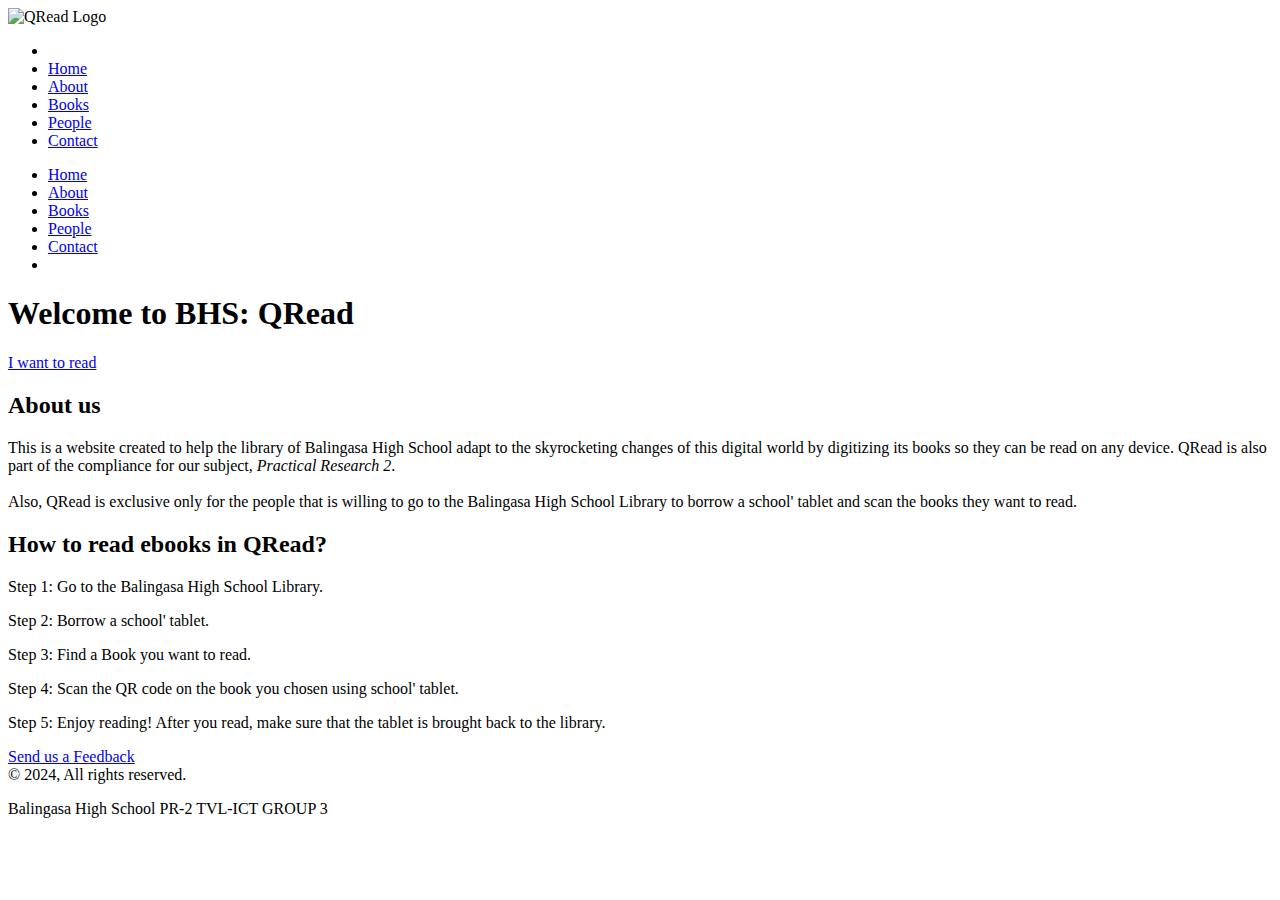
==== about.html @ be1512af "Add files via upload" ====
<!DOCTYPE html>
<html lang="en">
  <head>
    <meta charset="UTF-8" />
    <meta name="viewport" content="width=device-width, initial-scale=1.0" />
    <title>QRead | Balingasa High School Library</title>
    <link rel="stylesheet" href="/qread/about.css" />
    <link rel="icon" href="/qread/pictures/qread-logo.png" />
    <link
      rel="stylesheet"
      href="https://unpkg.com/remixicon/fonts/remixicon.css"
    />
  </head>
  <body>
    <header>
      <nav>
        <img src="/qread/pictures/qread-logo.png" alt="QRead Logo" />

        <ul class="sidebar">
          <div class="ekis">
            <li onclick="hideSidebar()"><i class="ri-close-line"></i></li>
          </div>
          <li onclick="hideSidebar()"><a href="/qread/index.html">Home</a></li>
          <li onclick="hideSidebar()">
            <a href="/qread/about.html#about--section">About</a>
          </li>
          <li onclick="hideSidebar()"><a href="/qread/books.html">Books</a></li>
          <li onclick="hideSidebar()">
            <a href="/qread/index.html#people--section">People</a>
          </li>
          <li onclick="hideSidebar()">
            <a href="/qread/index.html#contact--section">Contact</a>
          </li>
        </ul>
        <ul>
          <li class="hideonmobile"><a href="/qread/index.html">Home</a></li>
          <li class="hideonmobile">
            <a href="/qread/about.html#about--section">About</a>
          </li>
          <li class="hideonmobile"><a href="/qread/books.html">Books</a></li>
          <li class="hideonmobile">
            <a href="/qread/index.html#people--section">People</a>
          </li>
          <li class="hideonmobile">
            <a href="/qread/index.html#contact--section">Contact</a>
          </li>
          <li class="menu-button" onclick="showSidebar()">
            <a><i class="ri-menu-line"></i></a>
          </li>
        </ul>
      </nav>

      <script>
        function showSidebar() {
          const sidebar = document.querySelector(".sidebar");
          sidebar.style.display = "flex";
        }
        function hideSidebar() {
          const sidebar = document.querySelector(".sidebar");
          sidebar.style.display = "none";
        }
      </script>
    </header>

    <main>
      <section class="hero--section">
        <div class="hero-content">
          <h1>Welcome to BHS: QRead</h1>
          <a href="#steps--section">I want to read</a>
        </div>
      </section>

      <section id="about--section" class="about--section">
        <div class="about--wrapper">
          <h2>About us</h2>
          <p>
            This is a website created to help the
            <span>library of Balingasa High School</span> adapt to the
            skyrocketing changes of this digital world by digitizing its books
            so they can be read on any device. QRead is also
            <span>part of the compliance</span> for our subject,
            <i>Practical Research 2</i>. <br />
            <br />
            Also, <span>QRead is exclusive</span> only for the people that is
            willing to <span>go to the Balingasa High School Library</span> to
            borrow a school' tablet and scan the books they want to read.
          </p>
        </div>

        <div id="steps--section" class="steps--wrapper">
          <h2>How to read ebooks in QRead?</h2>
          <p><span>Step 1</span>: Go to the Balingasa High School Library.</p>
          <p><span>Step 2</span>: Borrow a school' tablet.</p>
          <p><span>Step 3</span>: Find a Book you want to read.</p>
          <p>
            <span>Step 4</span>: Scan the QR code on the book you chosen using
            school' tablet.
          </p>
          <p>
            <span>Step 5</span>: Enjoy reading! After you read, make sure that
            the tablet is brought back to the library.
          </p>
        </div>
      </section>
    </main>

    <footer>
      <a class="footer--feedback" href="/qread/index.html#contact--section"
        >Send us a Feedback</a
      >
      <div class="contact--links">
        <a href="https://www.facebook.com/leonlrgn/about" target="_blank"
          ><i class="ri-facebook-fill" title="Facebook"></i
        ></a>
        <a href="https://www.instagram.com/rogondotdev/" target="_blank">
          <i class="ri-instagram-line" title="Instagram"></i
        ></a>
      </div>
      &copy; 2024, All rights reserved.
      <p>Balingasa High School PR-2 TVL-ICT GROUP 3</p>
    </footer>
  </body>
</html>
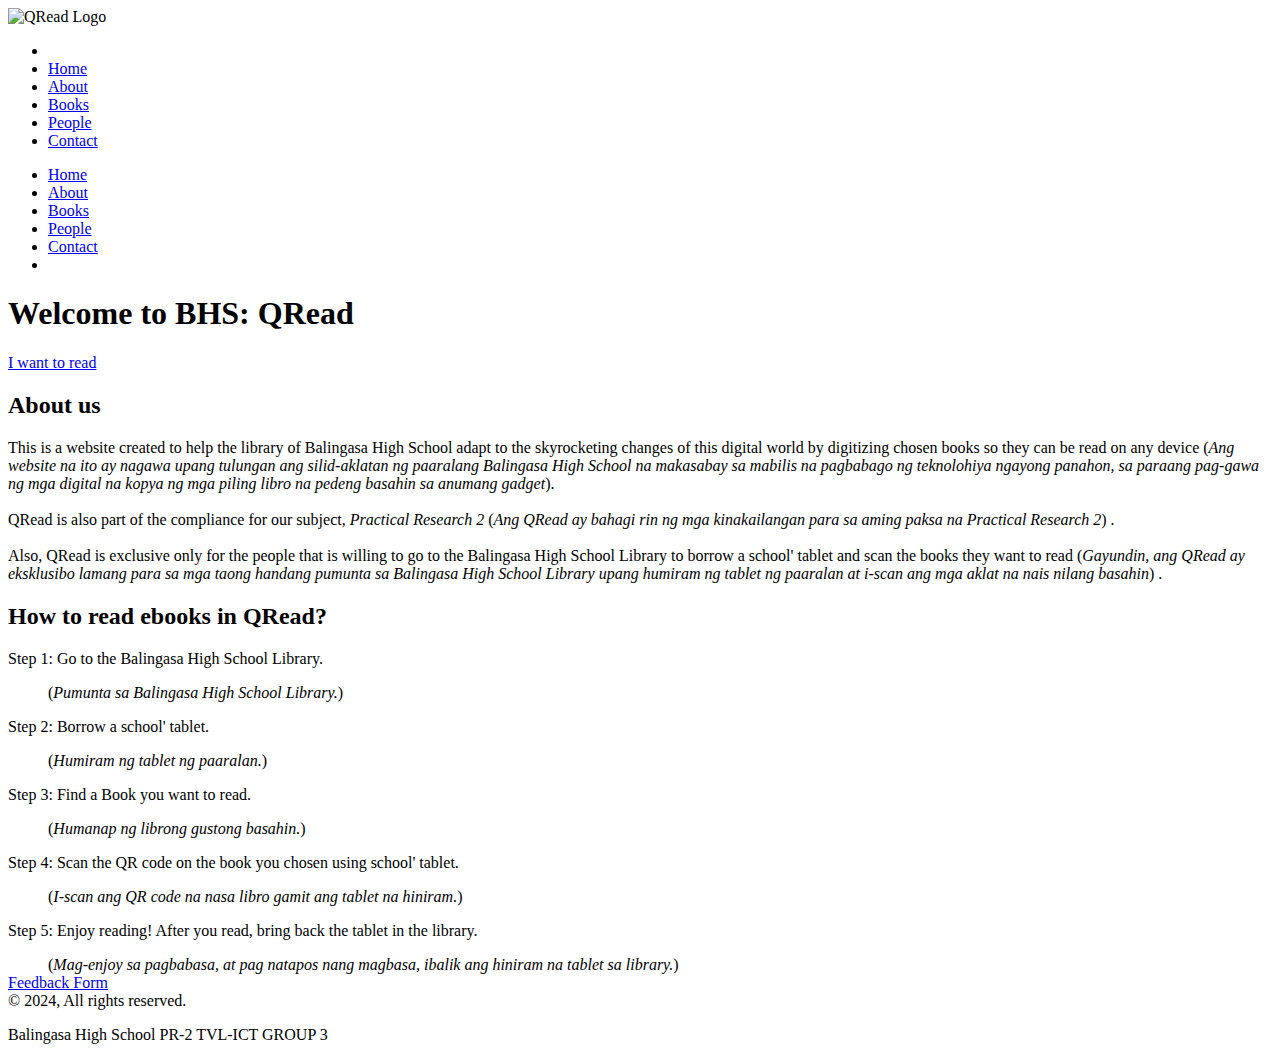
==== commit b414d8fb: "Update about.html" ====
--- a/about.html
+++ b/about.html
@@ -76,37 +76,68 @@
           <p>
             This is a website created to help the
             <span>library of Balingasa High School</span> adapt to the
-            skyrocketing changes of this digital world by digitizing its books
-            so they can be read on any device. QRead is also
-            <span>part of the compliance</span> for our subject,
-            <i>Practical Research 2</i>. <br />
+            skyrocketing changes of this digital world by digitizing chosen
+            books so they can be read on any device (<em
+              >Ang website na ito ay nagawa upang tulungan ang silid-aklatan ng
+              paaralang Balingasa High School na makasabay sa mabilis na
+              pagbabago ng teknolohiya ngayong panahon, sa paraang pag-gawa ng
+              mga digital na kopya ng mga piling libro na pedeng basahin sa
+              anumang gadget</em
+            >). <br />
+            <br />
+            QRead is also <span>part of the compliance</span> for our subject,
+            <i>Practical Research 2</i> (<i
+              >Ang QRead ay bahagi rin ng mga kinakailangan para sa aming paksa
+              na Practical Research 2</i
+            >) . <br />
             <br />
             Also, <span>QRead is exclusive</span> only for the people that is
             willing to <span>go to the Balingasa High School Library</span> to
-            borrow a school' tablet and scan the books they want to read.
+            borrow a school' tablet and scan the books they want to read (<i
+              >Gayundin, ang QRead ay eksklusibo lamang para sa mga taong
+              handang pumunta sa Balingasa High School Library upang humiram ng
+              tablet ng paaralan at i-scan ang mga aklat na nais nilang
+              basahin</i
+            >) .
           </p>
         </div>
 
         <div id="steps--section" class="steps--wrapper">
           <h2>How to read ebooks in QRead?</h2>
           <p><span>Step 1</span>: Go to the Balingasa High School Library.</p>
+          &nbsp; &nbsp; &nbsp; &nbsp; &nbsp; (<i
+            >Pumunta sa Balingasa High School Library.</i
+          >)
           <p><span>Step 2</span>: Borrow a school' tablet.</p>
+          &nbsp; &nbsp; &nbsp; &nbsp; &nbsp; (<i
+            >Humiram ng tablet ng paaralan.</i
+          >)
           <p><span>Step 3</span>: Find a Book you want to read.</p>
+          &nbsp; &nbsp; &nbsp; &nbsp; &nbsp; (<i
+            >Humanap ng librong gustong basahin.</i
+          >)
           <p>
             <span>Step 4</span>: Scan the QR code on the book you chosen using
             school' tablet.
           </p>
+          &nbsp; &nbsp; &nbsp; &nbsp; &nbsp; (<i
+            >I-scan ang QR code na nasa libro gamit ang tablet na hiniram.</i
+          >)
           <p>
-            <span>Step 5</span>: Enjoy reading! After you read, make sure that
-            the tablet is brought back to the library.
+            <span>Step 5</span>: Enjoy reading! After you read, bring back the
+            tablet in the library.
           </p>
+          &nbsp; &nbsp; &nbsp; &nbsp; &nbsp; (<i
+            >Mag-enjoy sa pagbabasa, at pag natapos nang magbasa, ibalik ang
+            hiniram na tablet sa library.</i
+          >)
         </div>
       </section>
     </main>
 
     <footer>
       <a class="footer--feedback" href="/qread/index.html#contact--section"
-        >Send us a Feedback</a
+        >Feedback Form</a
       >
       <div class="contact--links">
         <a href="https://www.facebook.com/leonlrgn/about" target="_blank"
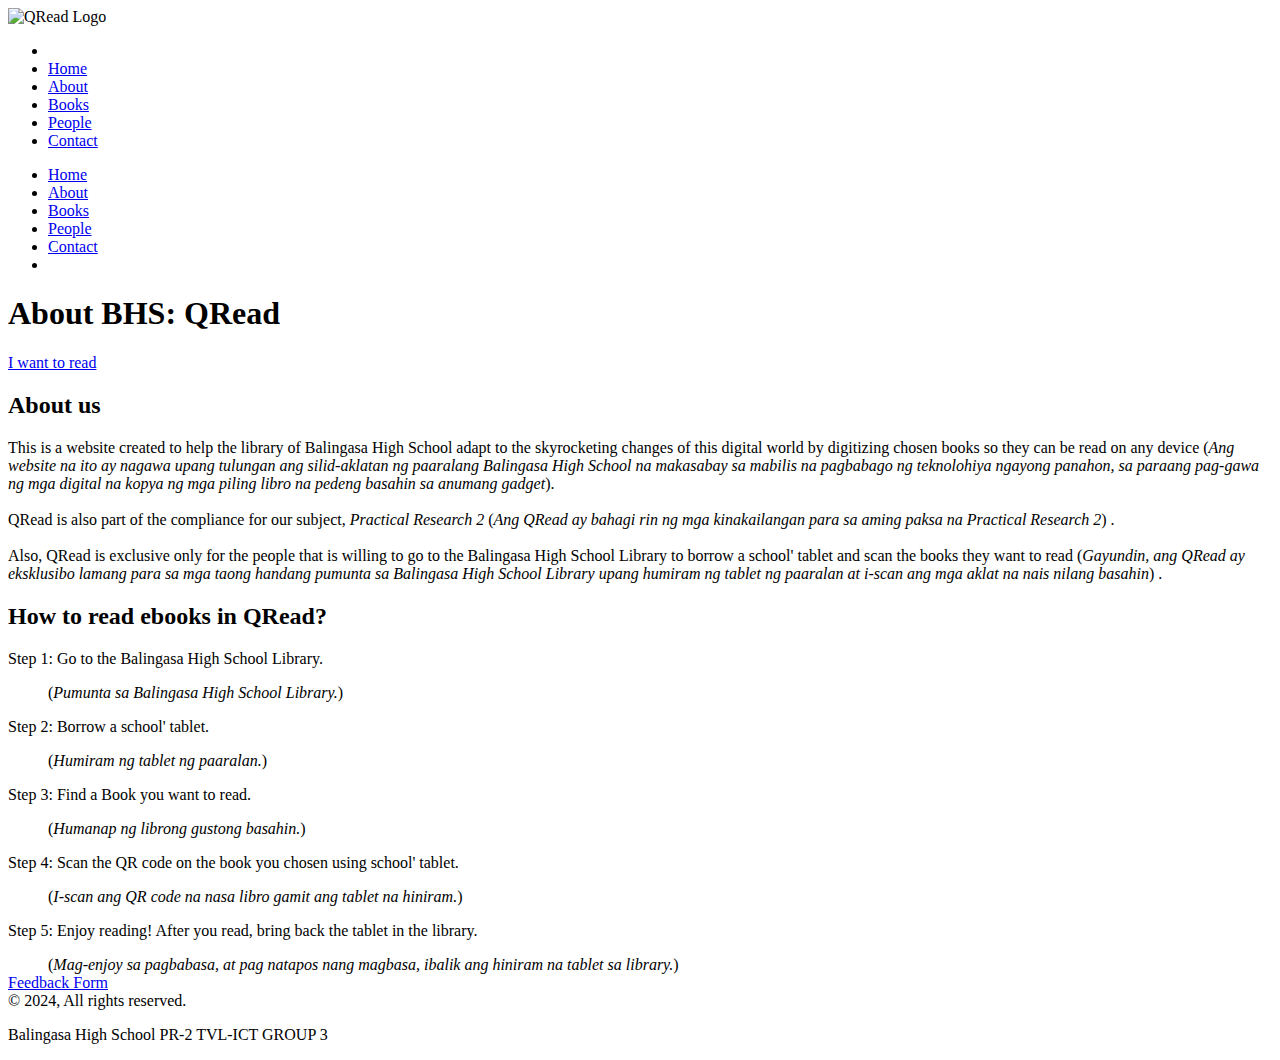
==== commit 71b2fc3c: "Update about.html" ====
--- a/about.html
+++ b/about.html
@@ -65,7 +65,7 @@
     <main>
       <section class="hero--section">
         <div class="hero-content">
-          <h1>Welcome to BHS: QRead</h1>
+          <h1>About BHS: QRead</h1>
           <a href="#steps--section">I want to read</a>
         </div>
       </section>
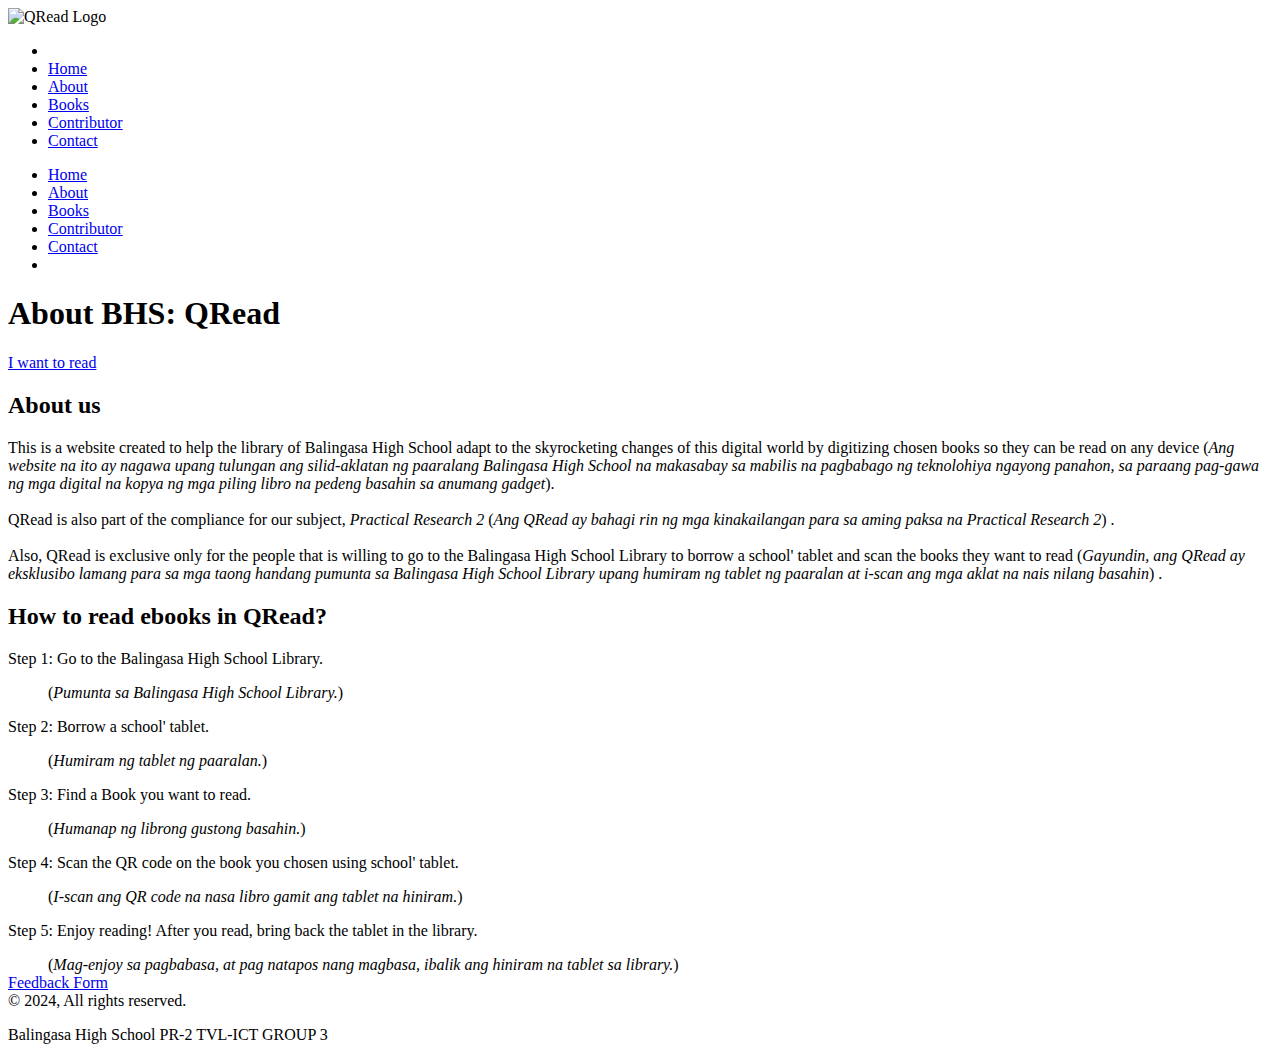
==== commit 0fa0b222: "Update about.html" ====
--- a/about.html
+++ b/about.html
@@ -26,7 +26,7 @@
           </li>
           <li onclick="hideSidebar()"><a href="/qread/books.html">Books</a></li>
           <li onclick="hideSidebar()">
-            <a href="/qread/index.html#people--section">People</a>
+            <a href="/qread/index.html#people--section">Contributor</a>
           </li>
           <li onclick="hideSidebar()">
             <a href="/qread/index.html#contact--section">Contact</a>
@@ -39,7 +39,7 @@
           </li>
           <li class="hideonmobile"><a href="/qread/books.html">Books</a></li>
           <li class="hideonmobile">
-            <a href="/qread/index.html#people--section">People</a>
+            <a href="/qread/index.html#people--section">Contributor</a>
           </li>
           <li class="hideonmobile">
             <a href="/qread/index.html#contact--section">Contact</a>
